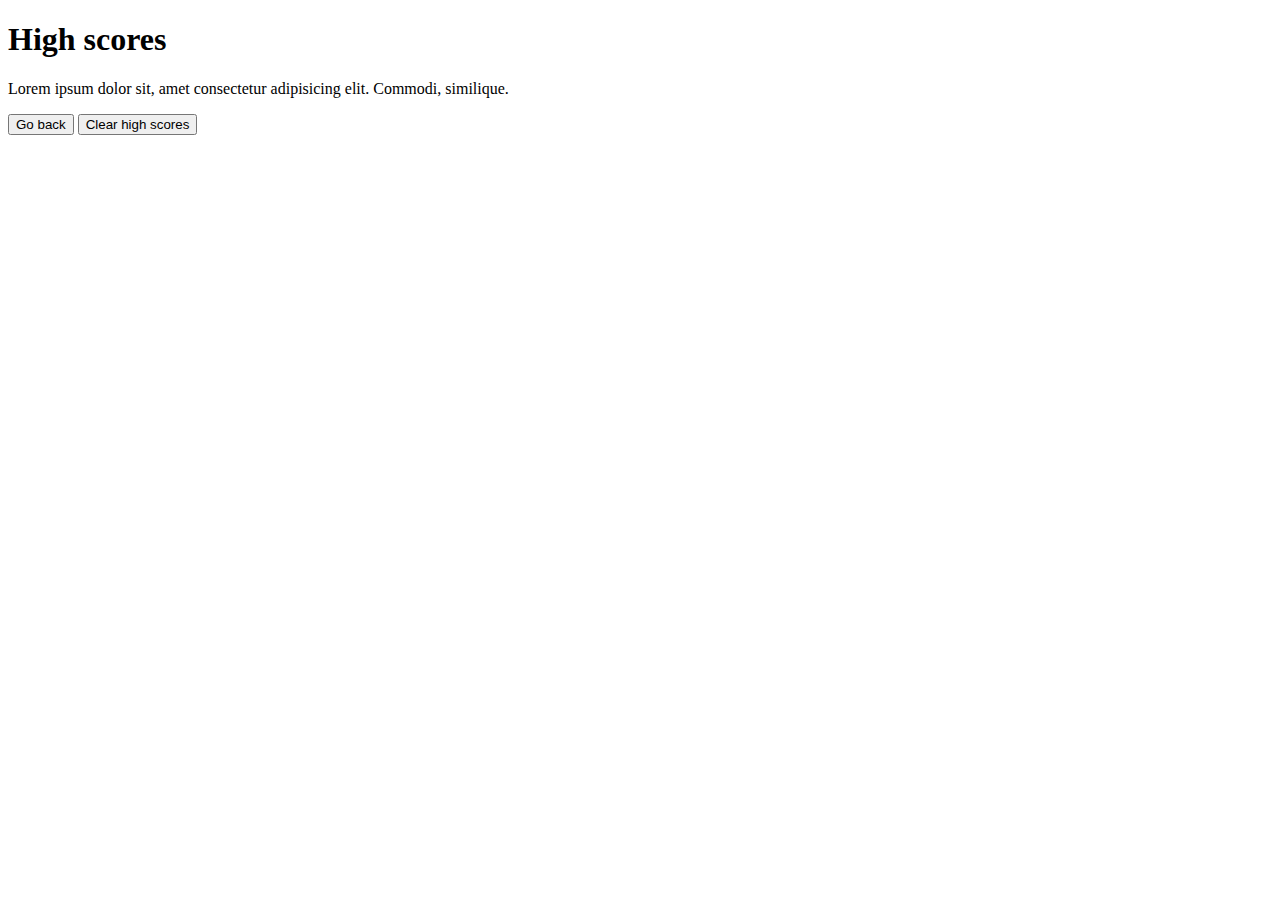
==== high-scores.html @ 356a1174 "add files" ====
<!DOCTYPE html>
<html lang="en">
<head>
    <meta charset="UTF-8">
    <meta http-equiv="X-UA-Compatible" content="IE=edge">
    <meta name="viewport" content="width=device-width, initial-scale=1.0">
    <link rel="stylesheet" href="">
    <title>Coding Quiz</title>
</head>
<body>
    <main>
        <h1>High scores</h1>
        <p>Lorem ipsum dolor sit, amet consectetur adipisicing elit. Commodi, similique.</p>
        
        <section>
            <button>Go back</button>
            <button>Clear high scores</button>
        </section>
    </main>


    <script src=""></script>
</body>
</html>
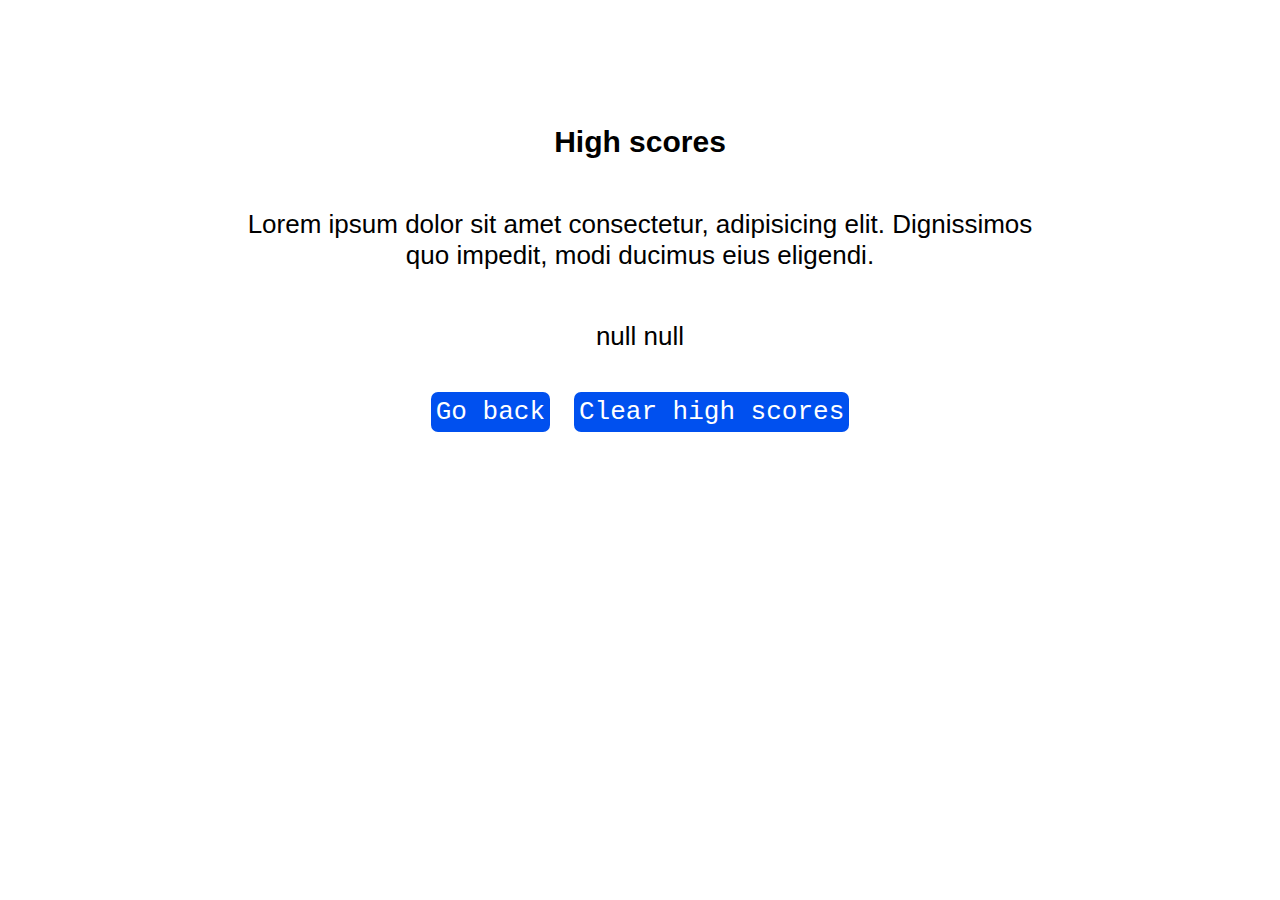
==== commit bdc05702: "cant save user name and the submit button doesnt work" ====
--- a/high-scores.html
+++ b/high-scores.html
@@ -4,21 +4,29 @@
     <meta charset="UTF-8">
     <meta http-equiv="X-UA-Compatible" content="IE=edge">
     <meta name="viewport" content="width=device-width, initial-scale=1.0">
-    <link rel="stylesheet" href="">
+    <link rel="stylesheet" href="./assets/css/style.css">
     <title>Coding Quiz</title>
 </head>
 <body>
-    <main>
-        <h1>High scores</h1>
-        <p>Lorem ipsum dolor sit, amet consectetur adipisicing elit. Commodi, similique.</p>
-        
-        <section>
-            <button>Go back</button>
-            <button>Clear high scores</button>
+    <main >
+        <section class="opening">
+            <section class="text">
+                <h1>High scores</h1>
+                <div>
+                    <p>Lorem ipsum dolor sit amet consectetur, adipisicing elit. Dignissimos quo impedit, modi ducimus eius eligendi.
+                    </p>            
+                </div>                
+            </section>
+
+            <section>
+                <button class="btn" id="btn-go-back" type="button">Go back</button>
+                <button class="btn" id="btn-clear" type="button">Clear high scores</button>
+            </section>
+
         </section>
     </main>
 
 
-    <script src=""></script>
+    <script src="./assets/js/view-high-scores.js"></script>
 </body>
 </html>--- a/assets/css/style.css
+++ b/assets/css/style.css
@@ -0,0 +1,88 @@
+* {
+    margin: 0;
+    padding: 0;
+    box-sizing: border-box;
+}
+
+header {
+    display: flex;
+    justify-content: space-between;
+    margin: 30px 60px;
+}
+
+.view-scores {
+    cursor: pointer;
+}
+
+.opening {
+    display: flex;
+    flex-direction: column;
+    align-items: center;
+    padding: 15px;
+    margin: 30px 100px 0 100px;
+}
+
+.text {
+    text-align: center;
+    margin: 50px 100px 0 100px;
+}
+
+.text h1, .show-quiz h1 {
+    font-size: 30px;
+    font-family: Verdana, Geneva, Tahoma, sans-serif;
+    padding: 20px;
+    margin: 10px;
+}
+
+.text p, .answer {
+    font-size: 26px;
+    font-family:  Helvetica, Arial, sans-serif;
+    padding: 20px;
+    margin: 10px;
+}
+
+.container {
+    text-align: center;
+}
+
+.divider {
+    visibility: hidden;
+    border: 2px solid rgba(128, 128, 128, 0.5);
+    width: 800px;
+    margin: 0 auto;
+}
+
+.result {
+    /* background-color: red; */
+    margin: 10px 50px;
+    padding: 20px;
+    display: flex;
+    justify-content: center;
+    font-size: 25px; 
+    font-style: italic; 
+    color: rgba(128, 128, 128, 1); 
+    letter-spacing: 1px;
+}
+
+.btn {
+    font-size: 26px;
+    font-family: 'Courier New', Courier, monospace;
+    border-radius: 7px;
+    color: #fff;
+    background-color: rgb(0, 80, 239);
+    border: none;
+    padding: 5px;
+    margin: 10px;
+    cursor: pointer;
+    
+}
+
+.btn:hover {
+    background-color: rgb(212, 16, 252);
+}
+
+@media screen and (max-width: 800px) {
+    main {
+        background-color: green;
+    }
+}